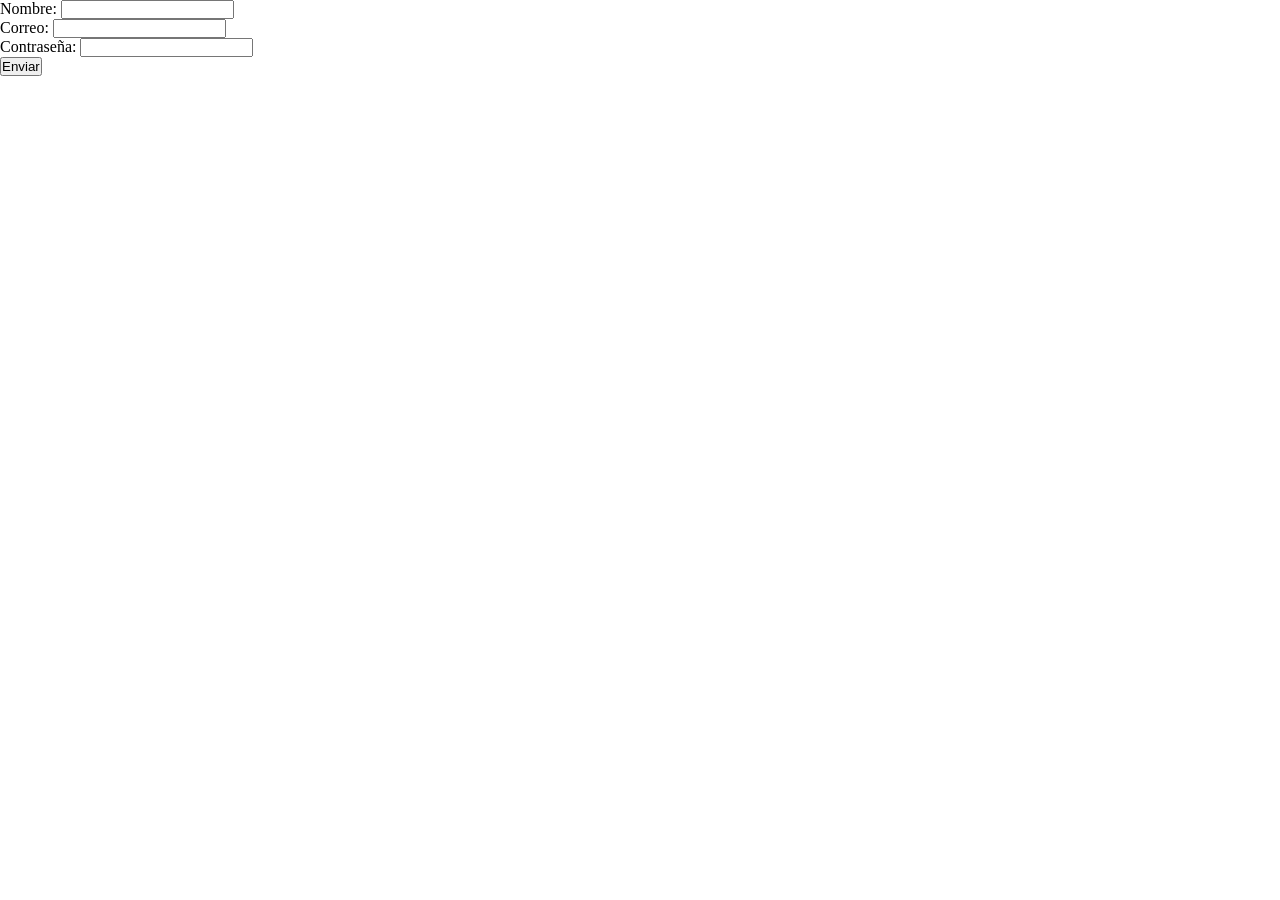
==== Forms/index.html @ f2dd4dcf "creacion de formulario en html" ====
<!DOCTYPE html>
<html lang="en">
<head>
    <meta charset="UTF-8">
    <meta name="viewport" content="width=device-width, initial-scale=1.0">
    <title>Document</title>
    <link rel="stylesheet" href="styles.css">
</head>
<body>

    <form>

        <div class="campo">
            <!-- Label es para agregar el nombre -->
            <label for="name">Nombre:</label>
            <!-- Input es para agregar el campo donde se escribe -->
            <input type="text" id="name">

        </div>

        <div class="campo">
            <label for="email">Correo:</label>
            <input type="email" id="email">
        </div>

        <div class="campo">
            <label for="password">Contraseña:</label>
            <input type="password" id="password">
        </div>

        <div class="campo">
            <button>Enviar</button>
        </div>




    </form>

      





</body>
</html>
---- Forms/styles.css ----
*{

margin: 0;
padding: 0;
box-sizing: border-box;

}

label, input{


}
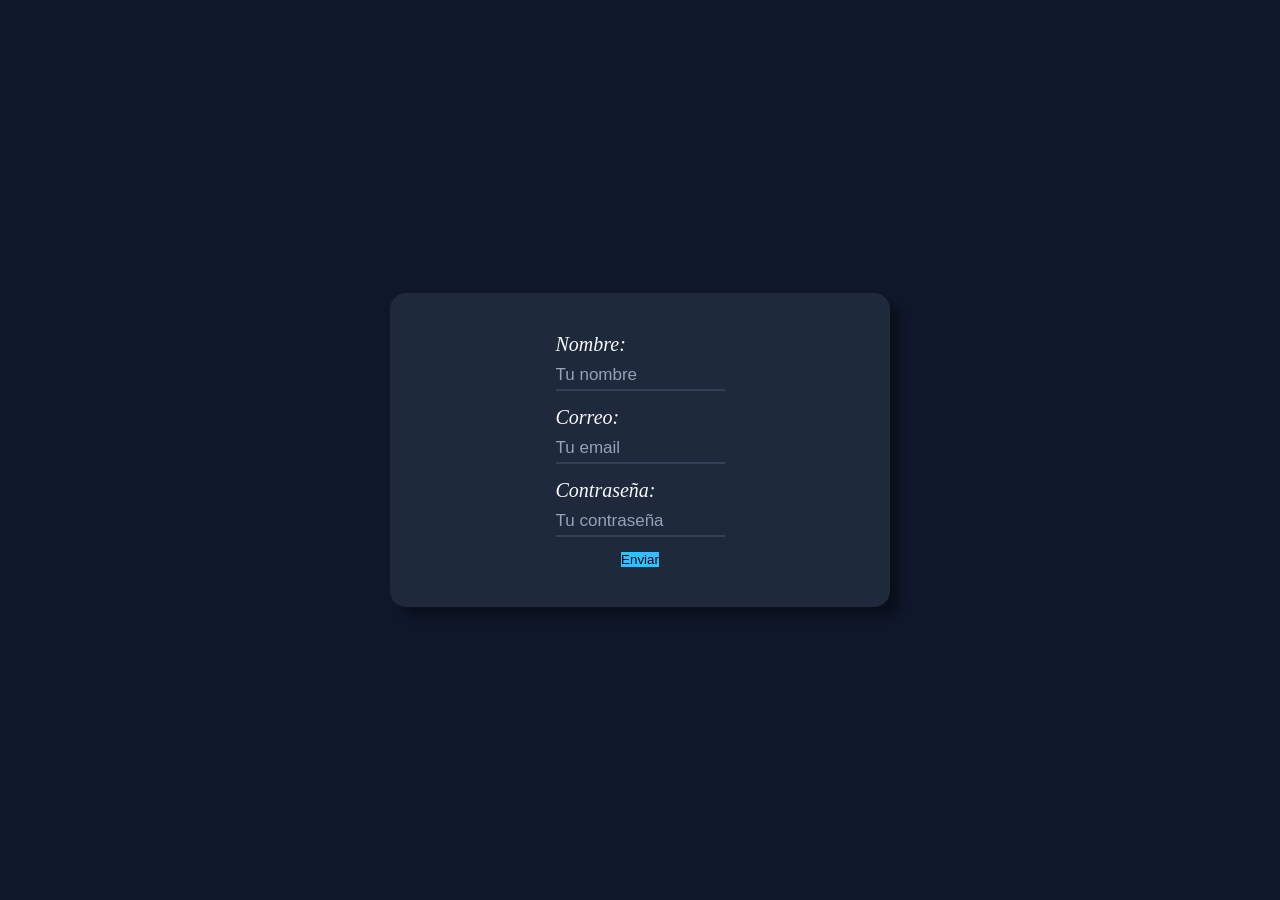
==== commit 20ad6b11: "diseño del formulario" ====
--- a/Forms/index.html
+++ b/Forms/index.html
@@ -14,18 +14,18 @@
             <!-- Label es para agregar el nombre -->
             <label for="name">Nombre:</label>
             <!-- Input es para agregar el campo donde se escribe -->
-            <input type="text" id="name">
+            <input type="text" id="name" placeholder="Tu nombre">
 
         </div>
 
         <div class="campo">
             <label for="email">Correo:</label>
-            <input type="email" id="email">
+            <input type="email" id="email" placeholder="Tu email">
         </div>
 
         <div class="campo">
             <label for="password">Contraseña:</label>
-            <input type="password" id="password">
+            <input type="password" id="password" placeholder="Tu contraseña">
         </div>
 
         <div class="campo">
--- a/Forms/styles.css
+++ b/Forms/styles.css
@@ -6,7 +6,96 @@
 
 }
 
+body{
+height: 100vh;
+display: flex;
+justify-content: center;
+align-items: center;
+background-color: #0F172A;
+
+
+}
+
+html{
+
+    font-size: 62.5%;
+}
+
 label, input{
 
+    display: block;
 
+
+}
+
+form{
+
+    display: flex;
+    flex-direction: column;
+    align-items: center;
+    padding-bottom: 20px 0px;
+    width: 500px;
+    margin: auto;
+    gap: 15px;
+    background-color: #1E293B;
+    padding: 40px;
+    border-radius: 16px;
+    box-shadow: 10px 10px 10px rgba(0,0,0,.35);
+
+}
+
+label{
+    font-size: 2rem;
+    font-family: Cambria, Cochin, Georgia, Times, 'Times New Roman', serif;
+    font-style: italic;
+    color:#F8FAFC ;
+    margin-bottom: 5px;
+    
+
+
+
+}
+
+input{
+
+
+    width: 100%;
+    height: 30px;
+    border: none;
+    border-bottom: 2px solid #334155;
+    border-left: #334155;
+    outline: none;
+    background-color: #1E293B;
+    
+
+    
+}
+
+
+input::placeholder{
+
+
+    color: #94A3B8;
+    font-size: 1.7rem;
+}
+input:focus{
+
+    box-shadow: 0px 3px 8px #2563EB;
+}
+
+button{
+
+    border: none;
+
+    background-color: #38BDF8;
+
+    color:#020617 ;
+
+    cursor: pointer;
+    
+}
+
+button:hover{
+
+   
 }
